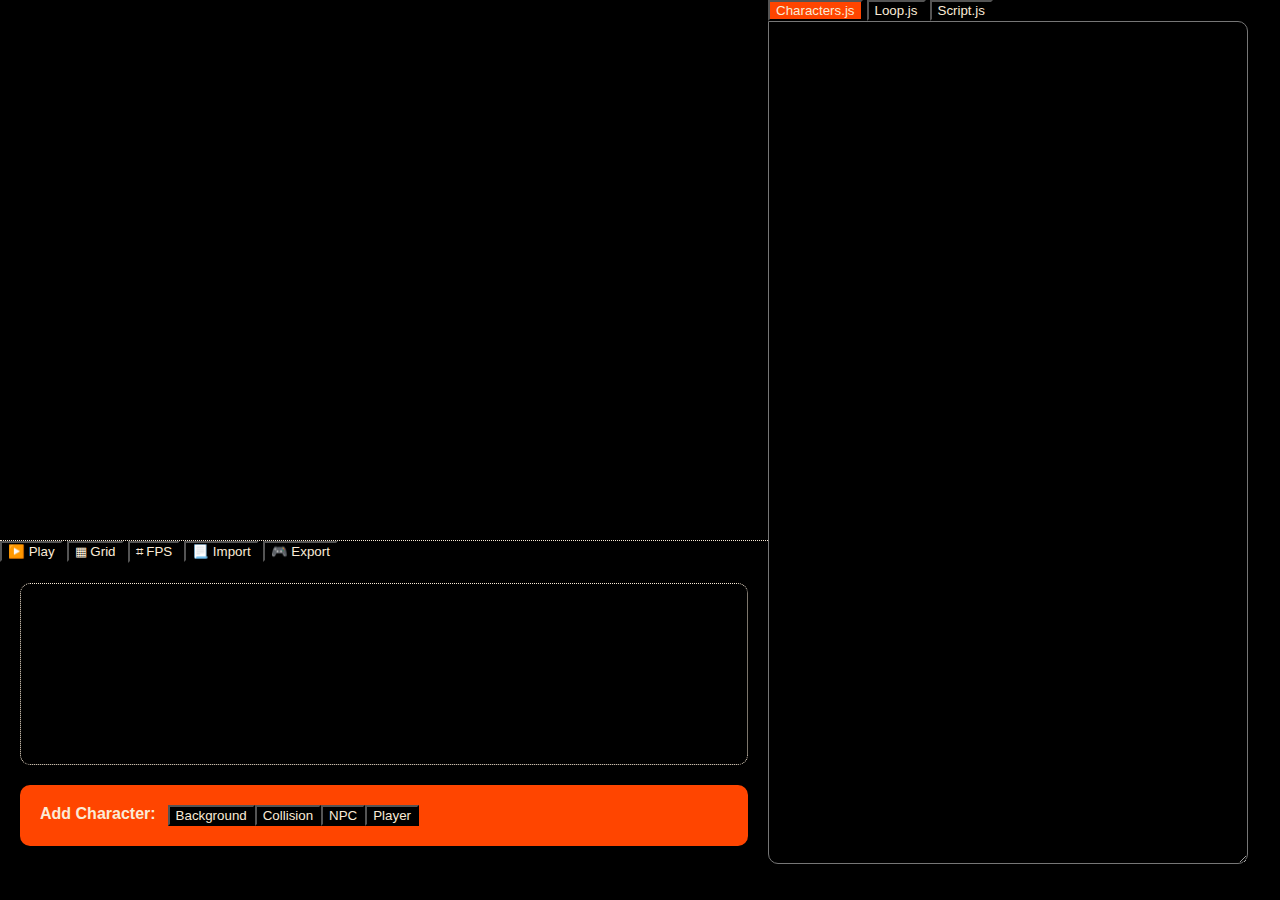
==== public/2d/index.html @ 3588748f "updated project picker" ====
<!DOCTYPE html>
<html>
    <head>
        <meta charset="utf-8">
        <meta name="viewport" content="width=device-width, initial-scale=1, user-scalable=no">
        <meta name="description" content="Project by Michael Abia">
        <meta name="keywords" content="Javascript, Game, Engine, Michael Abia, Jaeger Engine">
        <meta content="https://twitter.com/michael_abia_v1" property="og:see_also" />
		<!-- Twitter data -->
		<meta name="twitter:card" content="summary_large_image" />
		<meta name="twitter:site" content="@michael_abia_v1" />
		<meta name="twitter:creator" content="@michael_abia_v1" />
		<meta name="twitter:title" content="Jaeger Engine" />
		<meta name="twitter:description" content="a javascript game engine" />
		<meta name="twitter:image" content="https://jaeger-engine.web.app/assets/jaeger-engine.png" />
		<meta name="twitter:image:width" content="315" />
		<meta name="twitter:image:height" content="600" />
		<meta name="twitter:image:alt" content="Brinmo" />
        <meta property="og:title" content="Jaeger Engine">
        <meta property="og:type" content="Website">
        <meta property="og:url" content="https://jaeger-engine.web.app">
        <meta property="og:image:width" content="315">
        <meta property="og:image:height" content="600">
        <meta property="og:image:alt" content="Jaeger Engine">
        <meta property="og:image:secure_url" content="https://jaeger-engine.web.app/assets/jaeger-engine.png">
        <meta property="og:image:type" content="image/png">
        <meta property="og:site_name" content="Jaeger-Engine">
        <link rel="icon" type="image/png" href="../assets/favicon-32x32.png" sizes="32x32">
        <link rel="stylesheet" href="../assets/main.css"/>
        <script src="../2d/game_engine.js"></script>
        <script src="../2d/game_editor.js"></script>
        <title>Jaeger Engine</title>
    </head>
    <body>
        <section>
            <div id="nocode">
                <canvas id="screen"></canvas>
                <div id="menu">
                    <button id="togglegame" onclick="toggleGame()">▶️ Play</button>
                    <button onclick="togglePositions()">▦ Grid</button>
                    <button onclick="toggleFPS()">⌗ FPS</button>
                    <button onclick="importGame()">📃 Import</button>
                    <button onclick="exportGame()">🎮 Export</button>
                </div>
                <div id="charactermenu">
                    <div class="list">
                    </div>
                    <div id="type">
                        <div style="color: antiquewhite; font-weight: bold; font-family: sans-serif;">Add Character: </div>
                        &nbsp;&nbsp;&nbsp;
                        <button onclick="createCharacter('b')">Background</button>
                        <button onclick="createCharacter('c')">Collision</button>
                        <button onclick="createCharacter('n')">NPC</button>
                        <button onclick="createCharacter('p')">Player</button>
                    </div>
                </div>
                <div id="loopmenu">

                </div>
                <div id="scriptmenu">

                </div>
            </div>
            <div id="code">
                <div>
                    <button id="ct" onclick="openTab('characters.js')">Characters.js</button>
                    <button id="lt" onclick="openTab('loop.js')">Loop.js</button>
                    <button id="st" onclick="openTab('script.js')">Script.js</button>
                </div>
                <textarea id="charactertab" onchange="saveTab('characters.js')"></textarea>
                <textarea id="looptab" onchange="saveTab('loop.js')"></textarea>
                <textarea id="scripttab" onchange="saveTab('script.js')"></textarea>
            </div>
        </section>
        <div id="popup">
        </div>
        <div id="stat">
        </div>
    </body>
</html>
---- public/assets/main.css ----
html {
    font-size: medium;
}
body {
    background-color: black;
    color: antiquewhite;
    margin: 0px;
}
section {
    display: flex;
}
#nocode {
    display: block;
    width: 60vw;
    height: 100vh;
}
#screen {
    background-color: black;
    width: 100%;
    height: 60%;
    margin: 0px;
    display: block;
}
#menu {
    margin: 0px;
    border-top: dotted;
    border-width: thin;
    border-color: antiquewhite;
}
#code {
    width: 40vw;
    height: 100vh;
    display: block;
}
#type{
    display: flex;
    border-radius: 10px;
    margin: 20px;
    padding: 20px;
    background-color: orangered;
}
.list{
    height: 20vh; 
    width: 60vw-40px;
    border-radius: 10px;
    border: dotted;
    border-width: thin;
    border-color: antiquewhite;
    margin: 20px;
    background-color: black;
    text-align: left;
}
textarea {
    height: 93vh; 
    width: 37vw;
    border-radius: 10px;
    border-top-left-radius: 0px;
    background-color: black;
    color: antiquewhite;
    white-space: pre;
}
textarea:hover {
    cursor: text;
}
#charactertab {
    display: block;
}
#looptab {
    display: none;
}
#scripttab {
    display: none;
}
#charactermenu {
    display: block;
}
#loopmenu {
    display: none;
}
#scriptmenu {
    display: none;
}
button {
    background-color: black;
    color: antiquewhite;
}
button:hover {
    background-color: orangered;
    cursor: pointer;
}
#popup{
    display: none;
    background-color: rgba(0, 0, 0, 0.5);
    position: fixed;
    align-items: center;
    top: 10vh;
    right: 20vw;
    left: 20vw;
    bottom: 10vh;
}
#stat {
    position: fixed;
    top: 0px;
    left: 0px;
    font-size: small;
}
#home {
    width: 100vw;
    align-content: center;
    text-align: center;
}
#logo {
    width: 60vw;
    margin-left: 20vw;
    margin-right: 20vw;
}
#start {
    background-color: black;
    color: #d11003;
    padding: 10px 25px;
    border-radius: 50px;
    border: solid;
    text-align: center;
    text-decoration: none;
    display: inline-block;
} 
#start:hover, #start:active {
    background-color: #600001;
}
a {
    text-decoration: none;
    color: #d11003;
}
a:hover {
    text-decoration: underline;
}
.tile {
    display: inline-block;
    padding: 15px;
    margin: 5px;
    color: #d11003;
}
.tile:hover {
    cursor: pointer;
    border-bottom: dotted;
    border-bottom-width: thin;
    border-color: #d11003;
}
#templates {
    display: none;
    position: fixed;
    background-color: #00000022;
    top: 0px;
    left: 0px;
    right: 0px;
    bottom: 0px;
    padding: 8vw;
    padding-top: 4vw;
    text-align: center;
}
.td {
    color: antiquewhite;
    margin-top: 0vh;
    margin-bottom: 5vh;
    height: 60vh;
    margin-left: 1vw;
    margin-right: 1vw;
    width: 40vw;
    background-color: black;
    border-radius: 10px;
}
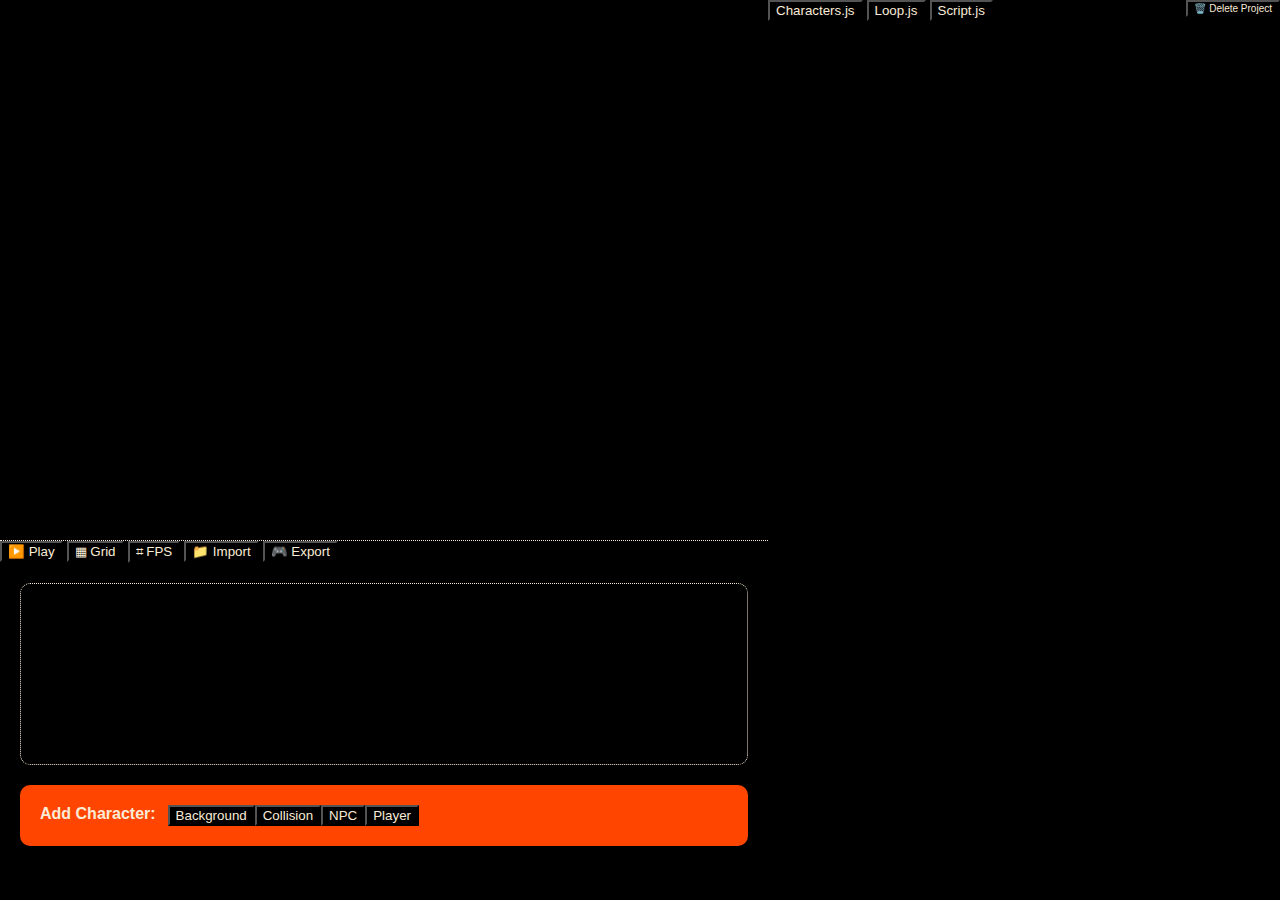
==== commit 3b1f4a32: "templates and scrollbar updated" ====
--- a/public/2d/index.html
+++ b/public/2d/index.html
@@ -27,6 +27,23 @@
         <meta property="og:site_name" content="Jaeger-Engine">
         <link rel="icon" type="image/png" href="../assets/favicon-32x32.png" sizes="32x32">
         <link rel="stylesheet" href="../assets/main.css"/>
+        <script src="../lib/codemirror.js"></script>
+        <link rel="stylesheet" href="../addon/fold/foldgutter.css">
+        <link rel="stylesheet" href="../addon/dialog/dialog.css">
+        <link rel="stylesheet" href="../addon/scroll/simplescrollbars.css">
+        <link rel="stylesheet" href="../theme/monokai.css">
+        <link rel="stylesheet" href="../lib/codemirror.css">
+        <script src="../addon/search/searchcursor.js"></script>
+        <script src="../addon/search/search.js"></script>
+        <script src="../addon/dialog/dialog.js"></script>
+        <script src="../addon/edit/matchbrackets.js"></script>
+        <script src="../addon/edit/closebrackets.js"></script>
+        <script src="../addon/comment/comment.js"></script>
+        <script src="../addon/wrap/hardwrap.js"></script>
+        <script src="../addon/fold/foldcode.js"></script>
+        <script src="../addon/fold/brace-fold.js"></script>
+        <script src="../addon/scroll/simplescrollbars.js"></script>
+        <script src="../mode/javascript/javascript.js"></script>
         <script src="../2d/game_engine.js"></script>
         <script src="../2d/game_editor.js"></script>
         <title>Jaeger Engine</title>
@@ -36,10 +53,11 @@
             <div id="nocode">
                 <canvas id="screen"></canvas>
                 <div id="menu">
+                    <button id="compile" onclick="compileCode()">🔃 Compile</button>
                     <button id="togglegame" onclick="toggleGame()">▶️ Play</button>
                     <button onclick="togglePositions()">▦ Grid</button>
                     <button onclick="toggleFPS()">⌗ FPS</button>
-                    <button onclick="importGame()">📃 Import</button>
+                    <button onclick="importGame()">📁 Import</button>
                     <button onclick="exportGame()">🎮 Export</button>
                 </div>
                 <div id="charactermenu">
@@ -66,10 +84,12 @@
                     <button id="ct" onclick="openTab('characters.js')">Characters.js</button>
                     <button id="lt" onclick="openTab('loop.js')">Loop.js</button>
                     <button id="st" onclick="openTab('script.js')">Script.js</button>
+                    <button style="float: right; font-size: x-small; background-color: black;" onclick="deleteAll()">🗑️ Delete Project</button>
                 </div>
-                <textarea id="charactertab" onchange="saveTab('characters.js')"></textarea>
-                <textarea id="looptab" onchange="saveTab('loop.js')"></textarea>
-                <textarea id="scripttab" onchange="saveTab('script.js')"></textarea>
+                <div id="charactertab" oninput="saveTab('characters.js')"></div>
+                <div id="looptab" oninput="saveTab('loop.js')"></div>
+                <div id="scripttab" oninput="saveTab('script.js')"></div>
+                <div id="pdetails" style="color: orangered;"></div>
             </div>
         </section>
         <div id="popup">
@@ -77,4 +97,61 @@
         <div id="stat">
         </div>
     </body>
+    <script defer>
+        var scripteditor = CodeMirror(document.getElementById('scripttab'), {
+            mode:  "javascript",
+            lineNumbers: true,
+            theme: 'monokai',
+            lineWrapping: false,
+            tabSize: 4,
+            scrollbarStyle: 'overlay'
+        });
+        var loopeditor = CodeMirror(document.getElementById('looptab'), {
+            mode:  "javascript",
+            lineNumbers: true,
+            theme: 'monokai',
+            lineWrapping: false,
+            tabSize: 4,
+            scrollbarStyle: 'overlay'
+        });
+        var characterseditor = CodeMirror(document.getElementById('charactertab'), {
+            mode:  "javascript",
+            lineNumbers: true,
+            theme: 'monokai',
+            lineWrapping: false,
+            tabSize: 4,
+            scrollbarStyle: 'overlay'
+        });
+
+        //get the project name from the searchparams
+        let pparams = (new URL(document.location)).searchParams;
+        let pname = pparams.get('name');
+        if (pname != null && pname != "") {
+            Game.name = pname.replaceAll(' ', '_');
+            window.title = "Jaeger Engine - " + Game.name;
+            document.title = "Jaeger Engine - " + Game.name;
+            //check if project exists in memory
+            const exists = localStorage.getItem(Game.name+"_ct");
+            if(exists){
+                openTab('script.js');
+                openTab('loop.js');
+                openTab('characters.js');
+                window.eval(characterseditor.getDoc().getValue());
+                window.eval(loopeditor.getDoc().getValue());
+                window.eval(scripteditor.getDoc().getValue());
+            } else {
+                localStorage[Game.name] = "2d";
+                saveTab('characters.js');
+                saveTab('loop.js');
+                saveTab('script.js');
+                openTab('script.js');
+                openTab('loop.js');
+                openTab('characters.js');
+            }
+            document.getElementById("pdetails").innerText = ":: 2D/" + Game.name;
+        } else {
+            Game.name = "project_"+Math.floor(Math.random()*10000);
+            window.location.replace("?name="+Game.name);
+        }
+    </script>
 </html>--- a/public/assets/main.css
+++ b/public/assets/main.css
@@ -50,18 +50,6 @@
     background-color: black;
     text-align: left;
 }
-textarea {
-    height: 93vh; 
-    width: 37vw;
-    border-radius: 10px;
-    border-top-left-radius: 0px;
-    background-color: black;
-    color: antiquewhite;
-    white-space: pre;
-}
-textarea:hover {
-    cursor: text;
-}
 #charactertab {
     display: block;
 }
@@ -87,6 +75,10 @@
 button:hover {
     background-color: orangered;
     cursor: pointer;
+}
+#compile {
+    display: none;
+    background-color: orangered;
 }
 #popup{
     display: none;
@@ -149,7 +141,7 @@
 #templates {
     display: none;
     position: fixed;
-    background-color: #00000022;
+    background-color: #d1100033;
     top: 0px;
     left: 0px;
     right: 0px;
--- a/public/addon/scroll/simplescrollbars.css
+++ b/public/addon/scroll/simplescrollbars.css
@@ -0,0 +1,66 @@
+.CodeMirror-simplescroll-horizontal div, .CodeMirror-simplescroll-vertical div {
+  position: absolute;
+  background: #ccc;
+  -moz-box-sizing: border-box;
+  box-sizing: border-box;
+  border: 1px solid #bbb;
+  border-radius: 2px;
+}
+
+.CodeMirror-simplescroll-horizontal, .CodeMirror-simplescroll-vertical {
+  position: absolute;
+  z-index: 6;
+  background: #eee;
+}
+
+.CodeMirror-simplescroll-horizontal {
+  bottom: 0; left: 0;
+  height: 8px;
+}
+.CodeMirror-simplescroll-horizontal div {
+  bottom: 0;
+  height: 100%;
+}
+
+.CodeMirror-simplescroll-vertical {
+  right: 0; top: 0;
+  width: 8px;
+}
+.CodeMirror-simplescroll-vertical div {
+  right: 0;
+  width: 100%;
+}
+
+
+.CodeMirror-overlayscroll .CodeMirror-scrollbar-filler, .CodeMirror-overlayscroll .CodeMirror-gutter-filler {
+  display: none;
+}
+
+.CodeMirror-overlayscroll-horizontal div, .CodeMirror-overlayscroll-vertical div {
+  position: absolute;
+  background: #00000099;
+  border-radius: 3px;
+}
+
+.CodeMirror-overlayscroll-horizontal, .CodeMirror-overlayscroll-vertical {
+  position: absolute;
+  z-index: 6;
+}
+
+.CodeMirror-overlayscroll-horizontal {
+  bottom: 0; left: 0;
+  height: 6px;
+}
+.CodeMirror-overlayscroll-horizontal div {
+  bottom: 0;
+  height: 100%;
+}
+
+.CodeMirror-overlayscroll-vertical {
+  right: 0; top: 0;
+  width: 6px;
+}
+.CodeMirror-overlayscroll-vertical div {
+  right: 0;
+  width: 100%;
+}
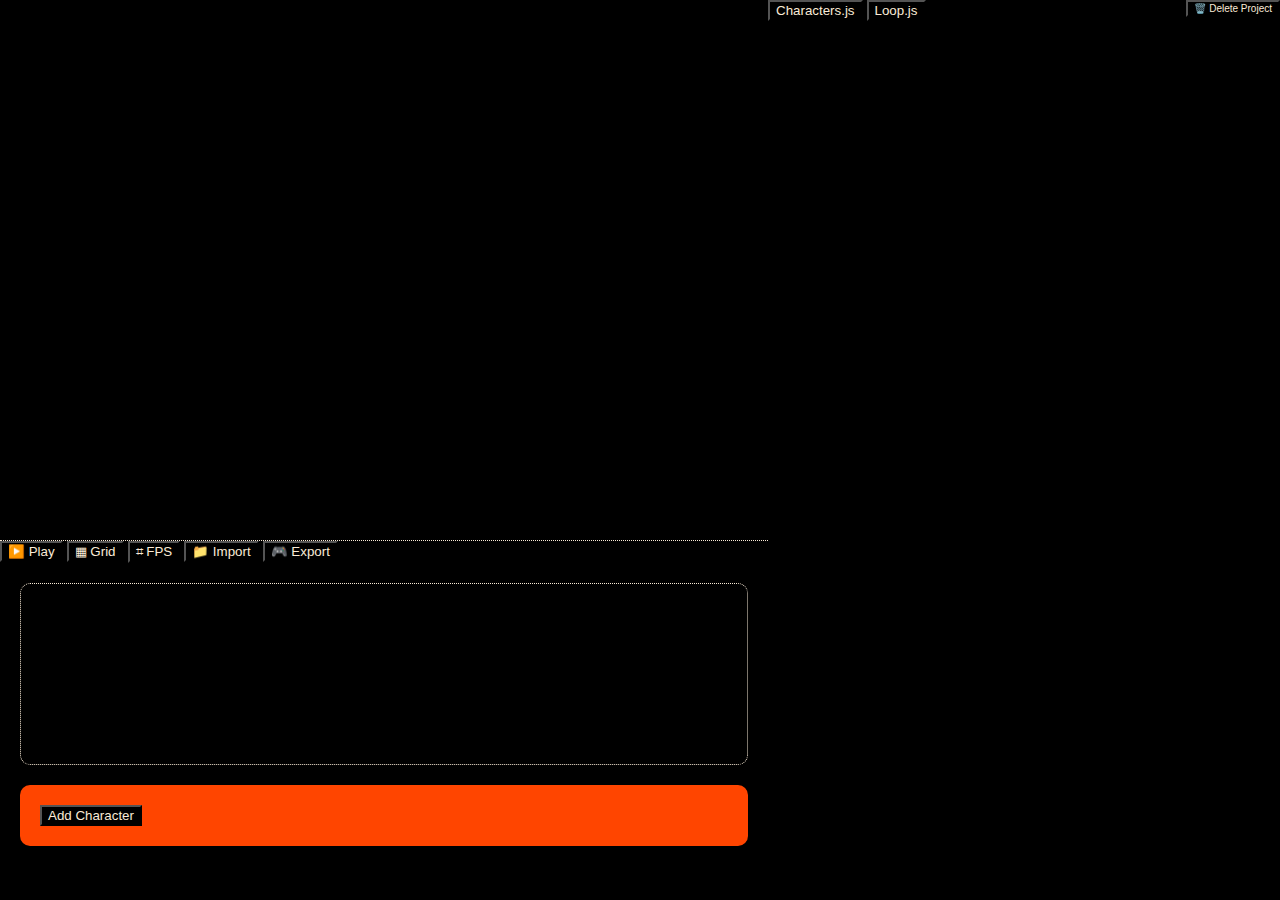
==== commit 0275e6f6: "added a basic time function" ====
--- a/public/2d/index.html
+++ b/public/2d/index.html
@@ -27,23 +27,23 @@
         <meta property="og:site_name" content="Jaeger-Engine">
         <link rel="icon" type="image/png" href="../assets/favicon-32x32.png" sizes="32x32">
         <link rel="stylesheet" href="../assets/main.css"/>
-        <script src="../lib/codemirror.js"></script>
-        <link rel="stylesheet" href="../addon/fold/foldgutter.css">
-        <link rel="stylesheet" href="../addon/dialog/dialog.css">
-        <link rel="stylesheet" href="../addon/scroll/simplescrollbars.css">
-        <link rel="stylesheet" href="../theme/monokai.css">
-        <link rel="stylesheet" href="../lib/codemirror.css">
-        <script src="../addon/search/searchcursor.js"></script>
-        <script src="../addon/search/search.js"></script>
-        <script src="../addon/dialog/dialog.js"></script>
-        <script src="../addon/edit/matchbrackets.js"></script>
-        <script src="../addon/edit/closebrackets.js"></script>
-        <script src="../addon/comment/comment.js"></script>
-        <script src="../addon/wrap/hardwrap.js"></script>
-        <script src="../addon/fold/foldcode.js"></script>
-        <script src="../addon/fold/brace-fold.js"></script>
-        <script src="../addon/scroll/simplescrollbars.js"></script>
-        <script src="../mode/javascript/javascript.js"></script>
+        <script src="../codemirror/lib/codemirror.js"></script>
+        <link rel="stylesheet" href="../codemirror/addon/fold/foldgutter.css">
+        <link rel="stylesheet" href="../codemirror/addon/dialog/dialog.css">
+        <link rel="stylesheet" href="../codemirror/addon/scroll/simplescrollbars.css">
+        <link rel="stylesheet" href="../codemirror/theme/monokai.css">
+        <link rel="stylesheet" href="../codemirror/lib/codemirror.css">
+        <script src="../codemirror/addon/search/searchcursor.js"></script>
+        <script src="../codemirror/addon/search/search.js"></script>
+        <script src="../codemirror/addon/dialog/dialog.js"></script>
+        <script src="../codemirror/addon/edit/matchbrackets.js"></script>
+        <script src="../codemirror/addon/edit/closebrackets.js"></script>
+        <script src="../codemirror/addon/comment/comment.js"></script>
+        <script src="../codemirror/addon/wrap/hardwrap.js"></script>
+        <script src="../codemirror/addon/fold/foldcode.js"></script>
+        <script src="../codemirror/addon/fold/brace-fold.js"></script>
+        <script src="../codemirror/addon/scroll/simplescrollbars.js"></script>
+        <script src="../codemirror/mode/javascript/javascript.js"></script>
         <script src="../2d/game_engine.js"></script>
         <script src="../2d/game_editor.js"></script>
         <title>Jaeger Engine</title>
@@ -61,34 +61,31 @@
                     <button onclick="exportGame()">🎮 Export</button>
                 </div>
                 <div id="charactermenu">
-                    <div class="list">
+                    <div class="list" id="clist">
                     </div>
                     <div id="type">
-                        <div style="color: antiquewhite; font-weight: bold; font-family: sans-serif;">Add Character: </div>
-                        &nbsp;&nbsp;&nbsp;
-                        <button onclick="createCharacter('b')">Background</button>
-                        <button onclick="createCharacter('c')">Collision</button>
-                        <button onclick="createCharacter('n')">NPC</button>
-                        <button onclick="createCharacter('p')">Player</button>
+                        <button onclick="createCharacter()">Add Character</button>
                     </div>
                 </div>
                 <div id="loopmenu">
-
-                </div>
-                <div id="scriptmenu">
-
+                    <div class="list" id="elist">
+                    </div>
+                    <div id="type">
+                        <button onclick="addEvent('t')">Add Time Event</button>
+                        <button onclick="addEvent('k')">Add Key Event</button>
+                        <button onclick="addEvent('m')">Add Mouse Event</button>
+                        <button onclick="addEvent('c')">Add Collision Event</button>
+                    </div>
                 </div>
             </div>
             <div id="code">
                 <div>
                     <button id="ct" onclick="openTab('characters.js')">Characters.js</button>
                     <button id="lt" onclick="openTab('loop.js')">Loop.js</button>
-                    <button id="st" onclick="openTab('script.js')">Script.js</button>
                     <button style="float: right; font-size: x-small; background-color: black;" onclick="deleteAll()">🗑️ Delete Project</button>
                 </div>
                 <div id="charactertab" oninput="saveTab('characters.js')"></div>
                 <div id="looptab" oninput="saveTab('loop.js')"></div>
-                <div id="scripttab" oninput="saveTab('script.js')"></div>
                 <div id="pdetails" style="color: orangered;"></div>
             </div>
         </section>
@@ -98,14 +95,6 @@
         </div>
     </body>
     <script defer>
-        var scripteditor = CodeMirror(document.getElementById('scripttab'), {
-            mode:  "javascript",
-            lineNumbers: true,
-            theme: 'monokai',
-            lineWrapping: false,
-            tabSize: 4,
-            scrollbarStyle: 'overlay'
-        });
         var loopeditor = CodeMirror(document.getElementById('looptab'), {
             mode:  "javascript",
             lineNumbers: true,
@@ -133,18 +122,14 @@
             //check if project exists in memory
             const exists = localStorage.getItem(Game.name+"_ct");
             if(exists){
-                openTab('script.js');
                 openTab('loop.js');
                 openTab('characters.js');
                 window.eval(characterseditor.getDoc().getValue());
                 window.eval(loopeditor.getDoc().getValue());
-                window.eval(scripteditor.getDoc().getValue());
             } else {
                 localStorage[Game.name] = "2d";
                 saveTab('characters.js');
                 saveTab('loop.js');
-                saveTab('script.js');
-                openTab('script.js');
                 openTab('loop.js');
                 openTab('characters.js');
             }
